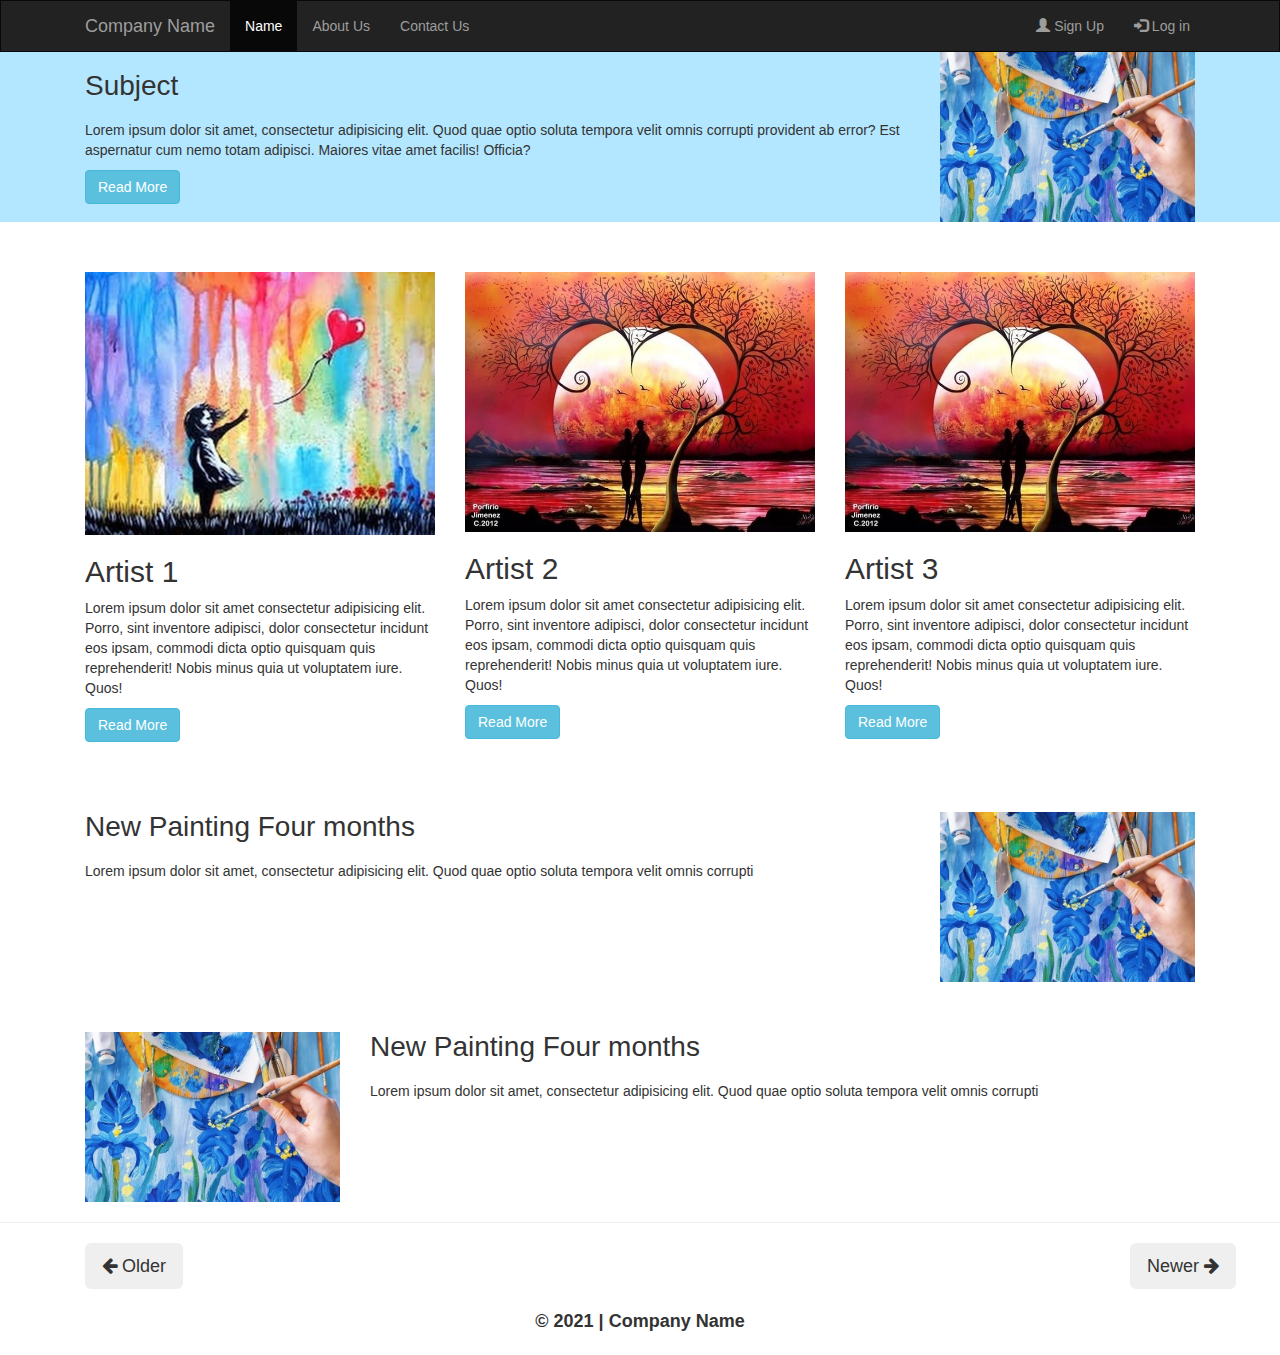
==== index.html @ de83545f "..." ====
<!DOCTYPE html>
<html lang="en">

<head>
    <meta charset="UTF-8">
    <meta http-equiv="X-UA-Compatible" content="IE=edge">
    <meta name="viewport" content="width=device-width, initial-scale=1.0">
    <!--Bootstrap-->
    <link rel="stylesheet" href="https://maxcdn.bootstrapcdn.com/bootstrap/3.4.1/css/bootstrap.min.css">
    <script src="https://ajax.googleapis.com/ajax/libs/jquery/3.5.1/jquery.min.js"></script>
    <script src="https://maxcdn.bootstrapcdn.com/bootstrap/3.4.1/js/bootstrap.min.js"></script>
    <!--Font Awesome-->
    <link rel="stylesheet" href="https://stackpath.bootstrapcdn.com/font-awesome/4.7.0/css/font-awesome.min.css">
    <!--External Styles-->
    <link rel="stylesheet" href="css/normalize.css">
    <link rel="stylesheet" href="css/style.css">

    <title>Document</title>
</head>

<body>
    <header>
        <nav class="navbar navbar-inverse">
            <div class="container">
                <div class="navbar-header">
                    <a class="navbar-brand" href="#">Company Name</a>
                </div>
                <ul class="nav navbar-nav">
                    <li class="active"><a href="#">Name</a></li>
                    <li><a href="#">About Us</a></li>
                    <li><a href="#">Contact Us</a></li>
                </ul>
                <ul class="nav navbar-nav navbar-right">
                    <li><a href="#"><span class="glyphicon glyphicon-user"></span> Sign Up</a></li>
                    <li><a href="#"><span class="glyphicon glyphicon-log-in"></span> Log in</a></li>
                </ul>
            </div>
        </nav>
    </header>

    <main>
        <!--Start Introduction-->
        <div class="row" id="introduction">
            <div class="container">
                <div class="col-md-9">
                    <h1>
                        Subject
                    </h1>
                    <p>
                        Lorem ipsum dolor sit amet, consectetur adipisicing elit. Quod quae optio soluta tempora 
                        velit omnis corrupti
                        provident ab error? Est aspernatur cum nemo totam adipisci. Maiores vitae amet facilis! Officia?
                    </p>
                    <button type="button" class="btn btn-info">Read More</button>
                </div>
                <div class="col-md-3">
                    <img src="images/blue.jpg" width="100%" alt="">
                </div>
            </div>
        </div>
        <!--End Introduction-->

        <!--Start Artists-->
        <div class="container" id="artists">
            <div class="col-md-4">
               <img src="images/colors.jpg" width="100%" alt="">
               <h2>
                   Artist 1
               </h2>
               <p>
                Lorem ipsum dolor sit amet consectetur adipisicing elit. Porro, sint inventore adipisci, 
                dolor consectetur incidunt eos ipsam, 
                commodi dicta optio quisquam quis reprehenderit! Nobis minus quia ut voluptatem iure. Quos!
               </p>
               <button type="button" class="btn btn-info">Read More</button>              
            </div>
            <div class="col-md-4">
                <img src="images/red.jpg" width="100%" alt="">
                <h2>
                    Artist 2
                </h2>
                <p>
                 Lorem ipsum dolor sit amet consectetur adipisicing elit. Porro, sint inventore adipisci, 
                 dolor consectetur incidunt eos ipsam, 
                 commodi dicta optio quisquam quis reprehenderit! Nobis minus quia ut voluptatem iure. Quos!
                </p>
                <button type="button" class="btn btn-info">Read More</button>              
             </div>
             <div class="col-md-4">
                <img src="images/red.jpg" width="100%" alt="">
                <h2>
                    Artist 3
                </h2>
                <p>
                 Lorem ipsum dolor sit amet consectetur adipisicing elit. Porro, sint inventore adipisci, 
                 dolor consectetur incidunt eos ipsam, 
                 commodi dicta optio quisquam quis reprehenderit! Nobis minus quia ut voluptatem iure. Quos!
                </p>
                <button type="button" class="btn btn-info">Read More</button>              
             </div>
        </div>
        <!--End Artists-->

        <!--Start News-->
        <div class="row news"  id="first">
            <div class="container">
                <div class="col-md-9">
                    <h1>
                        New Painting <span>Four months</span>
                    </h1>
                    <p>
                        Lorem ipsum dolor sit amet, consectetur adipisicing elit. Quod quae optio
                        soluta tempora velit omnis corrupti
                    </p>
                </div>
                <div class="col-md-3">
                    <img src="images/blue.jpg" width="100%" alt="">
                </div>
            </div>
        </div>

        <div class="row news">
            <div class="container">
                <div class="col-md-3">
                    <img src="images/blue.jpg" width="100%" alt="">
                </div>
                <div class="col-md-9">
                    <h1>
                        New Painting <span>Four months</span>
                    </h1>
                    <p>
                        Lorem ipsum dolor sit amet, consectetur adipisicing elit. Quod quae optio
                        soluta tempora velit omnis corrupti
                    </p>
                </div>
            </div>
        </div>
        <!--End News-->

        <!--Start Footer Buttons-->
        <hr>
        <div class="row">
            <div class="container">
                <div class="col-md-1">
                    <button type="button" class="btn btn-light btn-lg">
                        <i class="fa fa-arrow-left"></i>
                        Older
                    </button>
                </div>
                <div class="col-md-10">
                
                </div>
                <div class="col-md-1">
                    <button type="button" class="btn btn-light btn-lg">
                        Newer
                        <i class="fa fa-arrow-right"></i>
                    </button>
                </div>
            </div>
        </div>
        <!--End Footer Buttons-->
    </main>

    <footer>
        &copy; 2021 | Company Name
    </footer>
</body>

</html>
---- css/style.css ----
.row{
    margin: 0;
}
/*Start Header Style*/
.navbar{
    margin-bottom: 0;
    border-radius: 0;
}
@media (min-width: 768px){
.navbar>.container .navbar-brand, .navbar>.container-fluid .navbar-brand {
    margin-left: 0; 
}
}
.navbar-right{
    margin-right: 5px;
}
/*End Header Style*/

/*Start Main Style*/
#introduction{
    background-color: rgb(179, 231, 255);
}
#artists,.news{
    margin-top: 50px;
}
#first{
    margin-top: 70px;
}
.news h1{
    margin-top: 0px;
}
/*End Main Style*/

footer{
    text-align: center;
    font-weight: bold;
    padding: 20px;
    font-size: 18px;
}
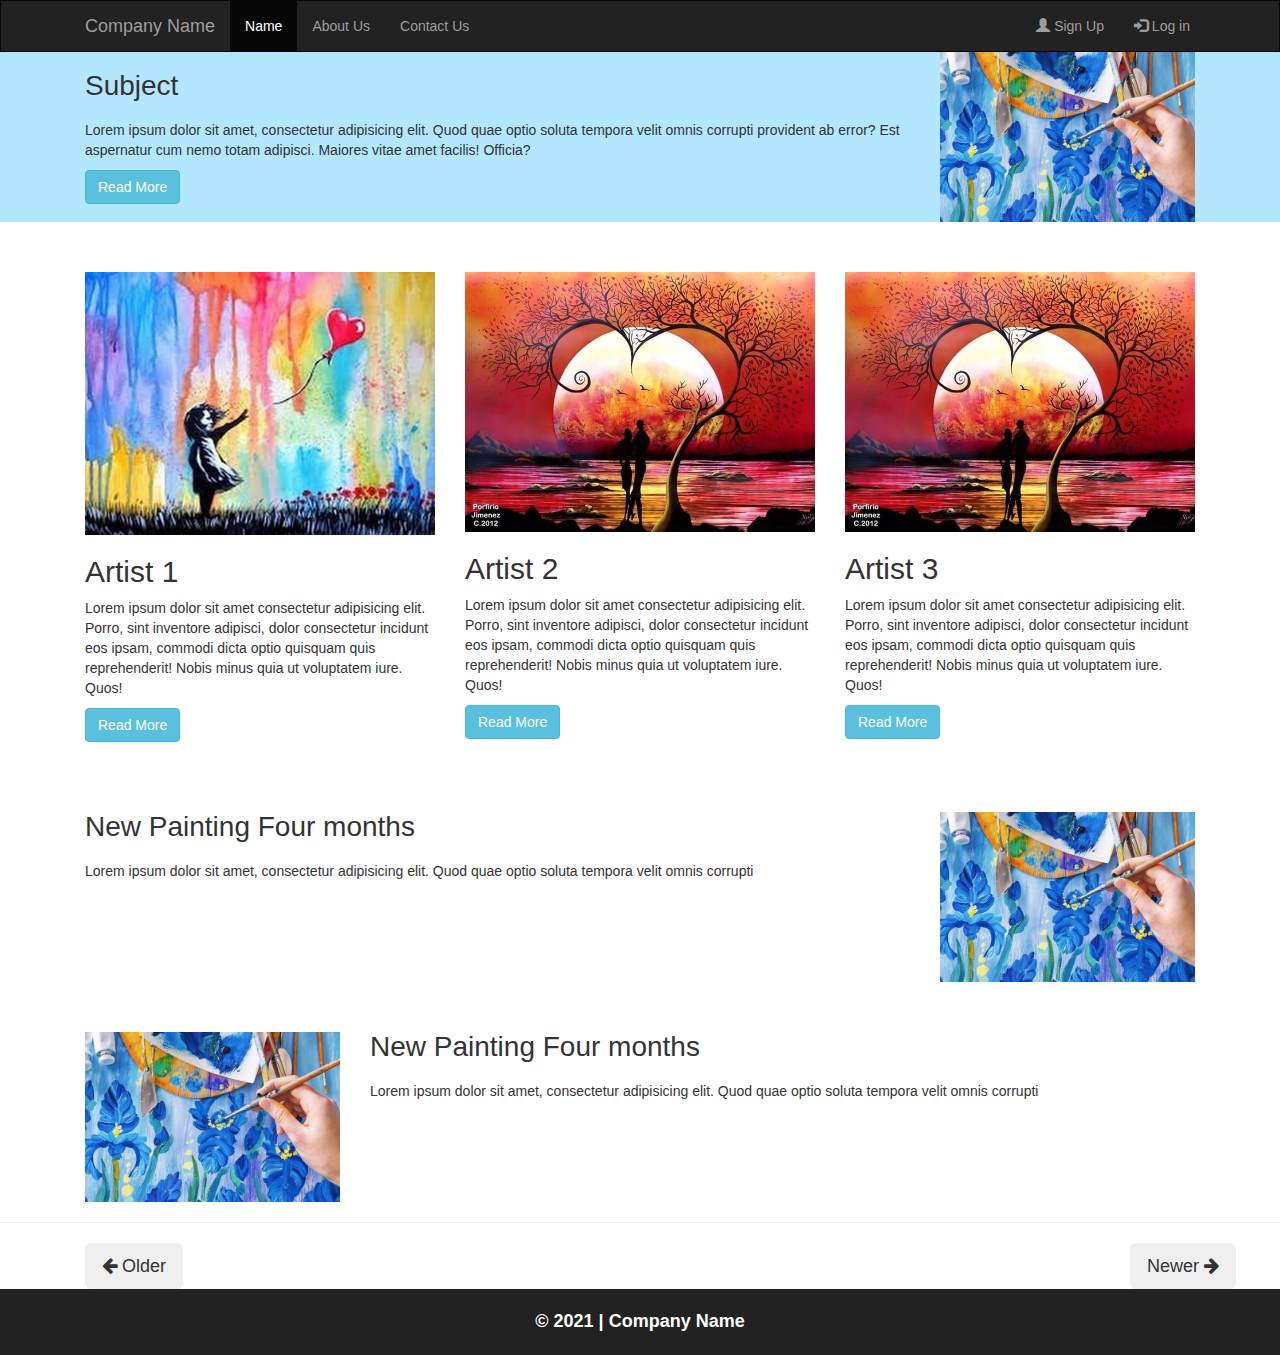
==== commit 81d7d5e5: "cart" ====
--- a/index.html
+++ b/index.html
@@ -15,7 +15,7 @@
     <link rel="stylesheet" href="css/normalize.css">
     <link rel="stylesheet" href="css/style.css">
 
-    <title>Document</title>
+    <title>Home Page</title>
 </head>
 
 <body>
--- a/css/style.css
+++ b/css/style.css
@@ -36,4 +36,7 @@
     font-weight: bold;
     padding: 20px;
     font-size: 18px;
+    background-color: #222222;
+    color: white;
+    bottom: 0;
 }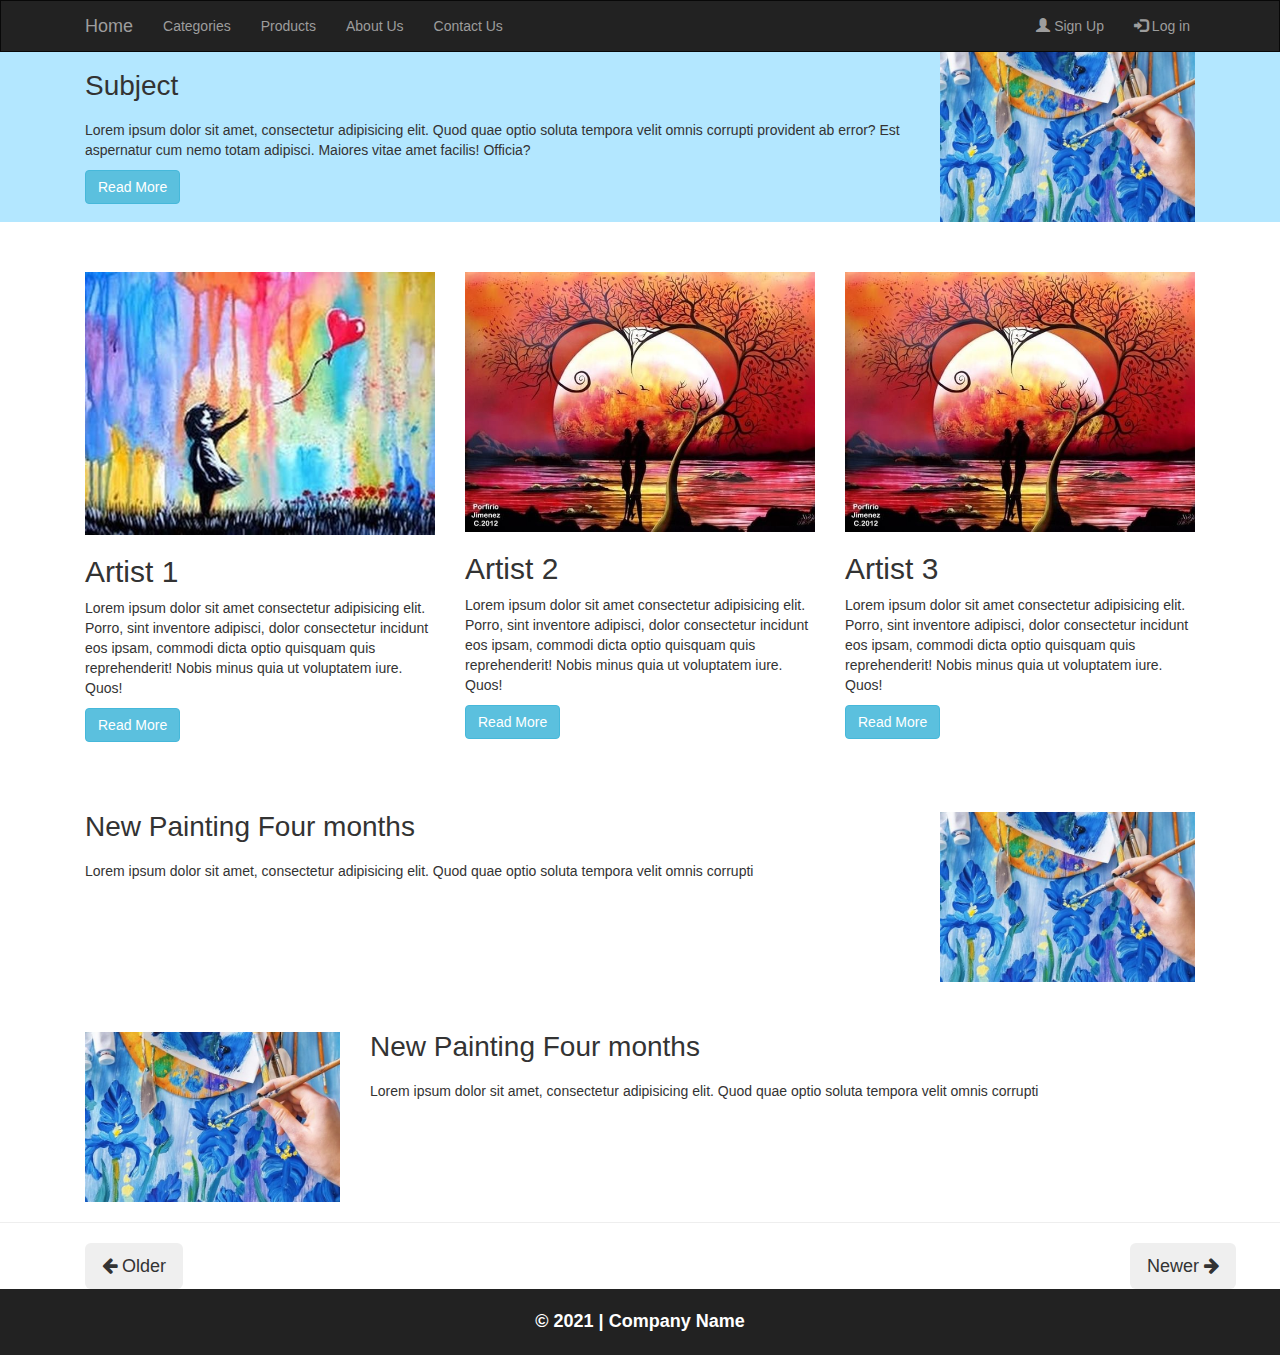
==== commit 93ed6c85: "products" ====
--- a/index.html
+++ b/index.html
@@ -23,10 +23,11 @@
         <nav class="navbar navbar-inverse">
             <div class="container">
                 <div class="navbar-header">
-                    <a class="navbar-brand" href="#">Company Name</a>
+                    <a class="navbar-brand" href="#">Home</a>
                 </div>
                 <ul class="nav navbar-nav">
-                    <li class="active"><a href="#">Name</a></li>
+                    <li><a href="#">Categories</a></li>
+                    <li><a href="#">Products</a></li>
                     <li><a href="#">About Us</a></li>
                     <li><a href="#">Contact Us</a></li>
                 </ul>
@@ -51,7 +52,7 @@
                         velit omnis corrupti
                         provident ab error? Est aspernatur cum nemo totam adipisci. Maiores vitae amet facilis! Officia?
                     </p>
-                    <button type="button" class="btn btn-info">Read More</button>
+                    <button type="button" id="readMoreBtn" class="btn btn-info">Read More</button>
                 </div>
                 <div class="col-md-3">
                     <img src="images/blue.jpg" width="100%" alt="">
--- a/css/style.css
+++ b/css/style.css
@@ -29,6 +29,17 @@
 .news h1{
     margin-top: 0px;
 }
+/*Some Styles For Mobile & Tablet*/
+@media(max-width:992px){
+    #readMoreBtn{
+        margin-bottom: 20px;
+    }
+}
+@media(max-width:984px){
+    .btn{
+        margin-bottom: 20px;
+    }
+}
 /*End Main Style*/
 
 footer{
